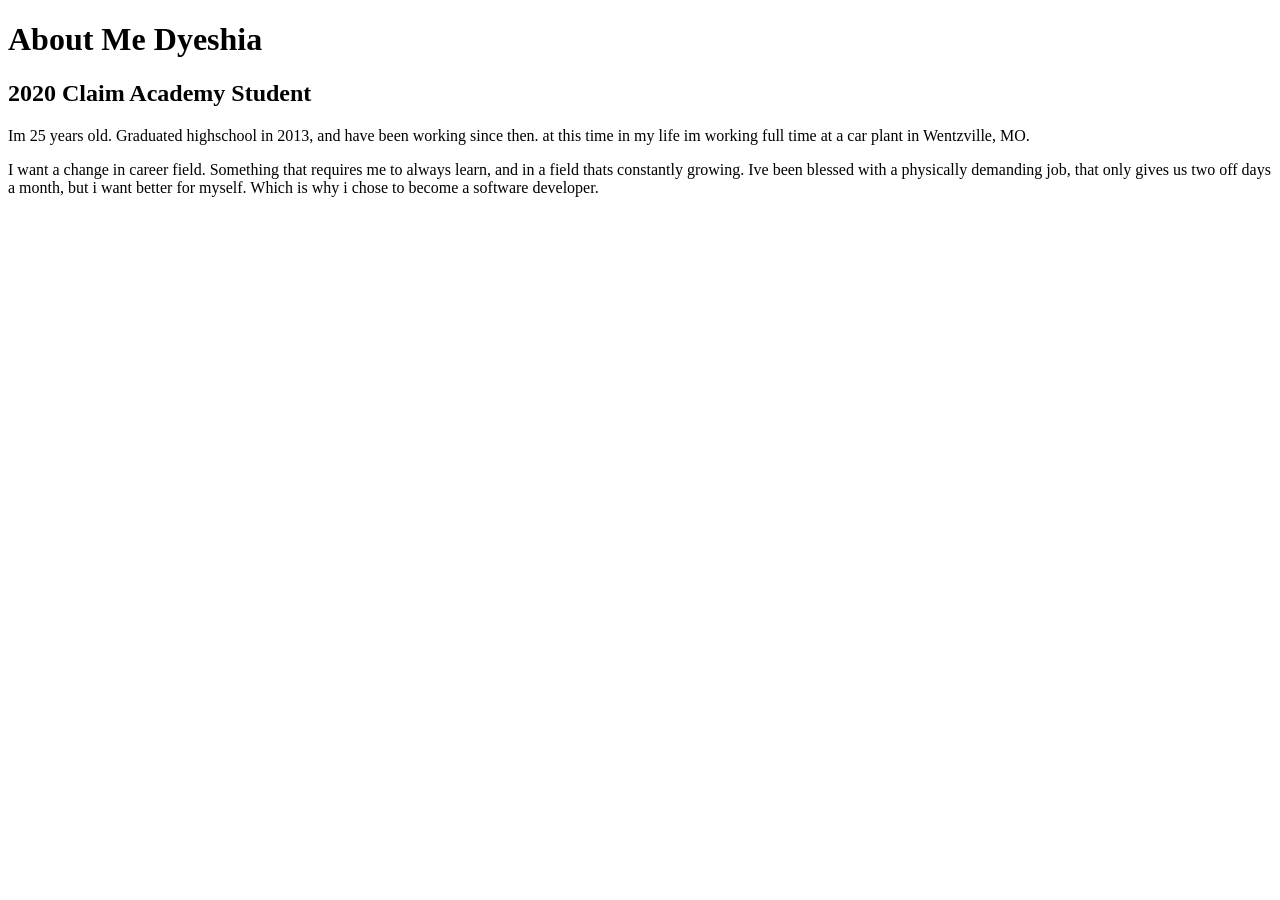
==== about-me.html @ d546cd44 "add body and main paragraphs" ====
<!DOCTYPE html>
<html lang="en">
<head>
  <meta charset="UTF-8">
  <meta name="viewport" content="width=device-width, initial-scale=1.0">
  <title>About Me Dyeshia</title>
  <header>
    <h1>About Me Dyeshia</h1>
    <h2> 2020 Claim Academy Student</h2>
</header>
</head>
<body>
  <main role="main">
    <p>Im 25 years old. Graduated highschool in 2013, and have been working since then. at this time in my life im working full time at a car plant in Wentzville, MO.
    </p>

    <p>I want a change in career field. Something that requires me to always learn, and in a field thats constantly growing. Ive been blessed with a physically demanding job, that only gives us two off days a month, but i want better for myself. Which is why i chose to become a software developer. </p>
</main>
</html>
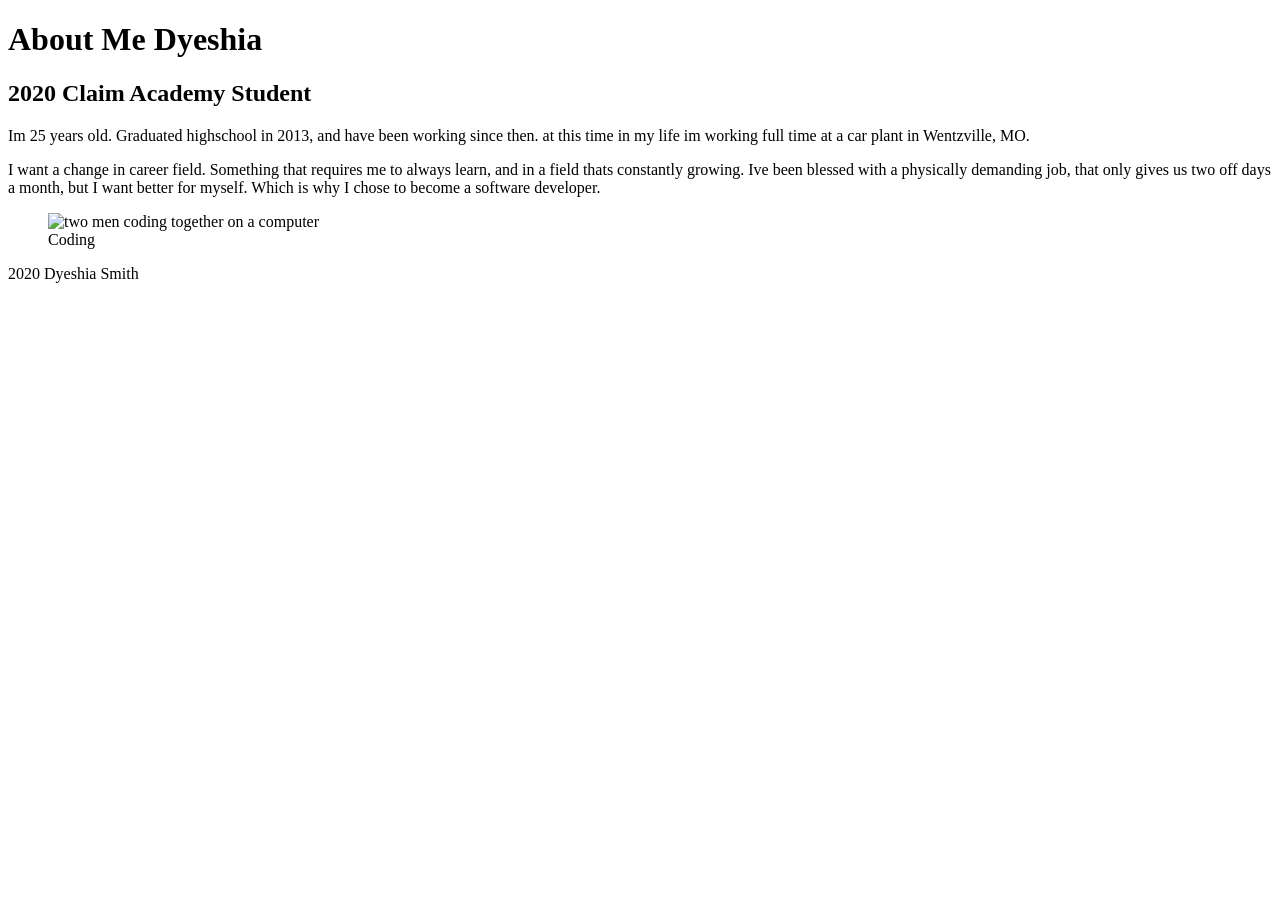
==== commit 5c9423b7: "add image and footer to page" ====
--- a/about-me.html
+++ b/about-me.html
@@ -14,6 +14,16 @@
     <p>Im 25 years old. Graduated highschool in 2013, and have been working since then. at this time in my life im working full time at a car plant in Wentzville, MO.
     </p>
 
-    <p>I want a change in career field. Something that requires me to always learn, and in a field thats constantly growing. Ive been blessed with a physically demanding job, that only gives us two off days a month, but i want better for myself. Which is why i chose to become a software developer. </p>
+    <p>I want a change in career field. Something that requires me to always learn, and in a field thats constantly growing. Ive been blessed with a physically demanding job, that only gives us two off days a month, but I want better for myself. Which is why I chose to become a software developer. </p>
+    <body>
 </main>
+
 </html>
+     <figure>
+      <img src="https://www.shutterstock.com/image-photo/positive-skilled-young-multiethnic-coders-casual-1145542748" alt="two men coding together on a computer">
+      <figcaption>Coding</figcaption>
+    </figure>
+
+<footer>
+  <p>2020 Dyeshia Smith</p>
+</footer>
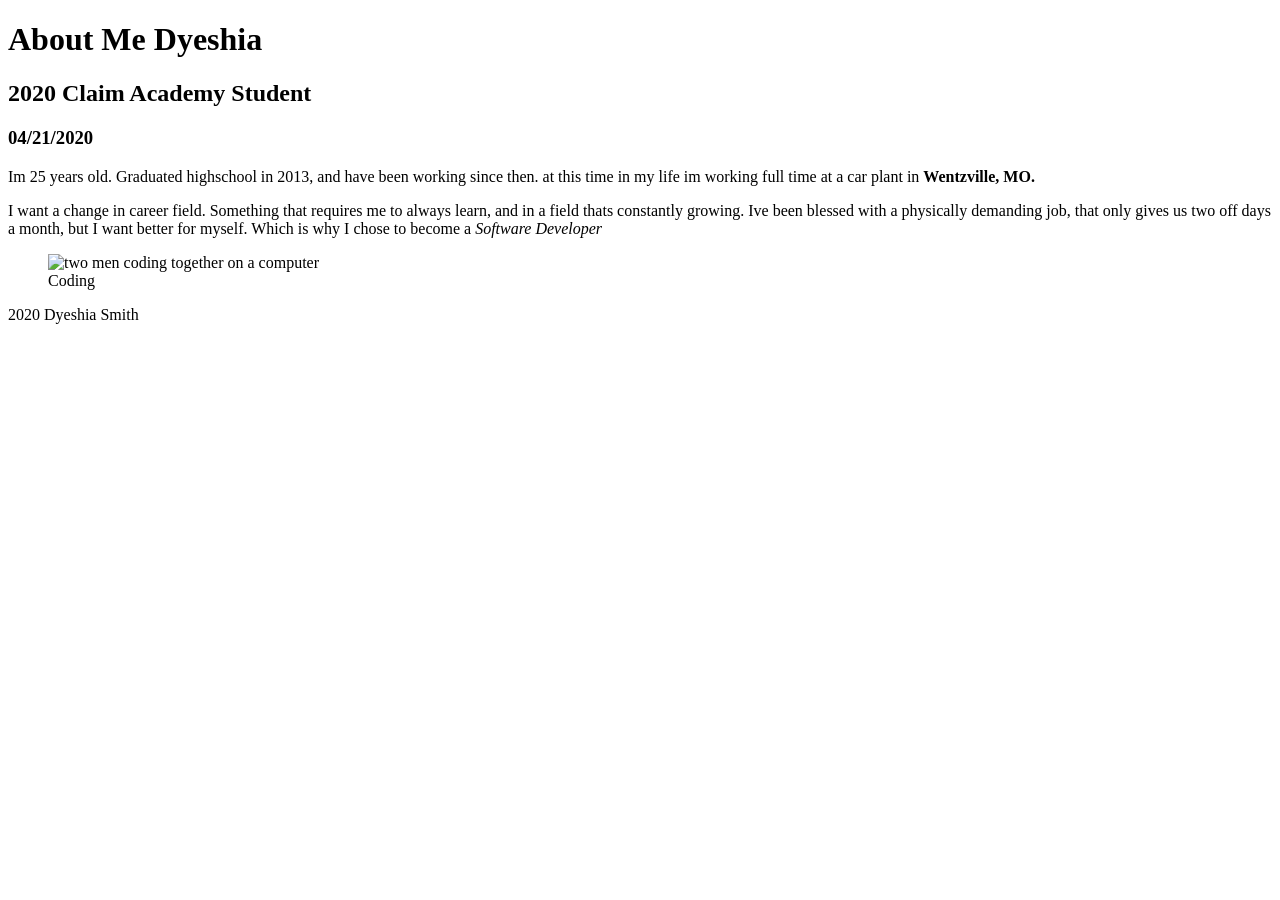
==== commit 8a35c467: "add header for fake clai site" ====
--- a/about-me.html
+++ b/about-me.html
@@ -7,14 +7,16 @@
   <header>
     <h1>About Me Dyeshia</h1>
     <h2> 2020 Claim Academy Student</h2>
+    <h3> 04/21/2020</h3>
 </header>
 </head>
 <body>
   <main role="main">
-    <p>Im 25 years old. Graduated highschool in 2013, and have been working since then. at this time in my life im working full time at a car plant in Wentzville, MO.
+    <p>Im 25 years old. Graduated highschool in 2013, and have been working since then. at this time in my life im working full time at a car plant in <strong> Wentzville, MO.</strong>
     </p>
 
-    <p>I want a change in career field. Something that requires me to always learn, and in a field thats constantly growing. Ive been blessed with a physically demanding job, that only gives us two off days a month, but I want better for myself. Which is why I chose to become a software developer. </p>
+    <p>I want a change in career field. Something that requires me to always learn, and in a field thats constantly growing. Ive been blessed with a physically demanding job, that only gives us two off days a month, but I want better for myself. Which is why I chose to become a <em> Software Developer</em>
+     </p>
     <body>
 </main>
 
@@ -24,6 +26,9 @@
       <figcaption>Coding</figcaption>
     </figure>
 
-<footer>
-  <p>2020 Dyeshia Smith</p>
-</footer>
+    <article>
+      <footer>
+          <p>2020 Dyeshia Smith</p>
+      </footer>
+  </article>
+
